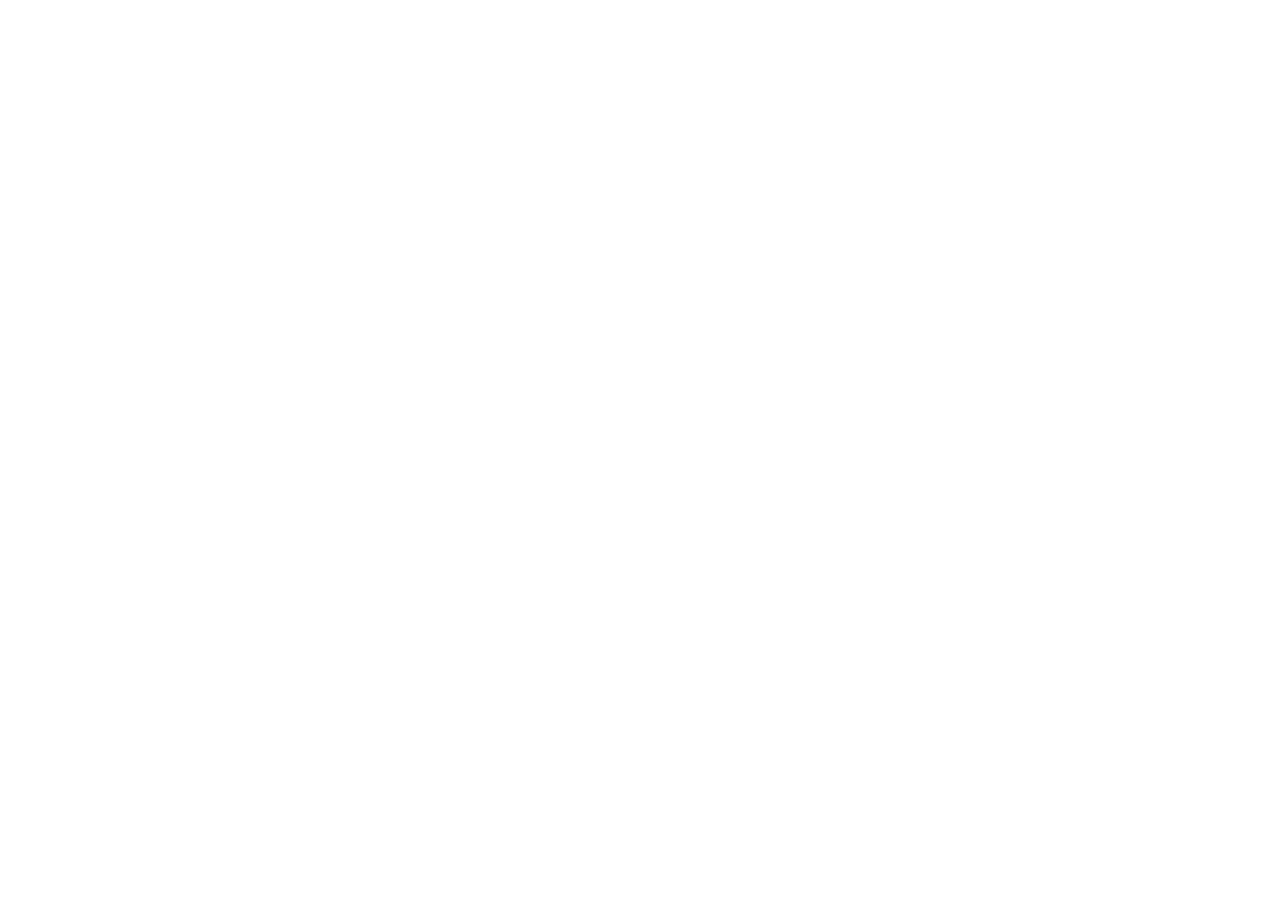
==== index.html @ a6126e96 "p1" ====
<!DOCTYPE html>
<html lang="en">
<head>
    <meta charset="UTF-8">
    <meta http-equiv="X-UA-Compatible" content="IE=edge">
    <meta name="viewport" content="width=device-width, initial-scale=1.0">
    <link rel="stylesheet" href="css/reset.css" />
    <link rel="preconnect" href="https://fonts.googleapis.com">
    <link rel="stylesheet" href="css/style.css" />
    <title>Document</title>
</head>
<body>
    <script src="js/app.js"></script>
</body>
</html>
---- css/style.css ----
ol{
	list-style-type: decimal;
}
ul{

    list-style-type: circle;
}

h1{
    font-size: 30px;
   padding-top:50px;
    font-family: 'Kirang Haerang', cursive;
}
/* h2{
    
  
} */
/* header{
    text-align: center;
} */

/* section {
    font-family: 'Kirang Haerang', cursive;
font-size: 26px;
color: wheat;
border: white dotted 6px;
padding : 26px;
margin:100px;
margin-left: 150px;
margin-right: 150px;
position: relative;
background-color: rgb(9, 44, 119);
} */



 li{
    margin: 20px;
    margin-left: 90px;
    font-size: 20px;
} 

/* .image{
    float: right;
     
}

div{
    display: inline-block;
  
}
 div p{ 
   
    padding: 15px;
 } */
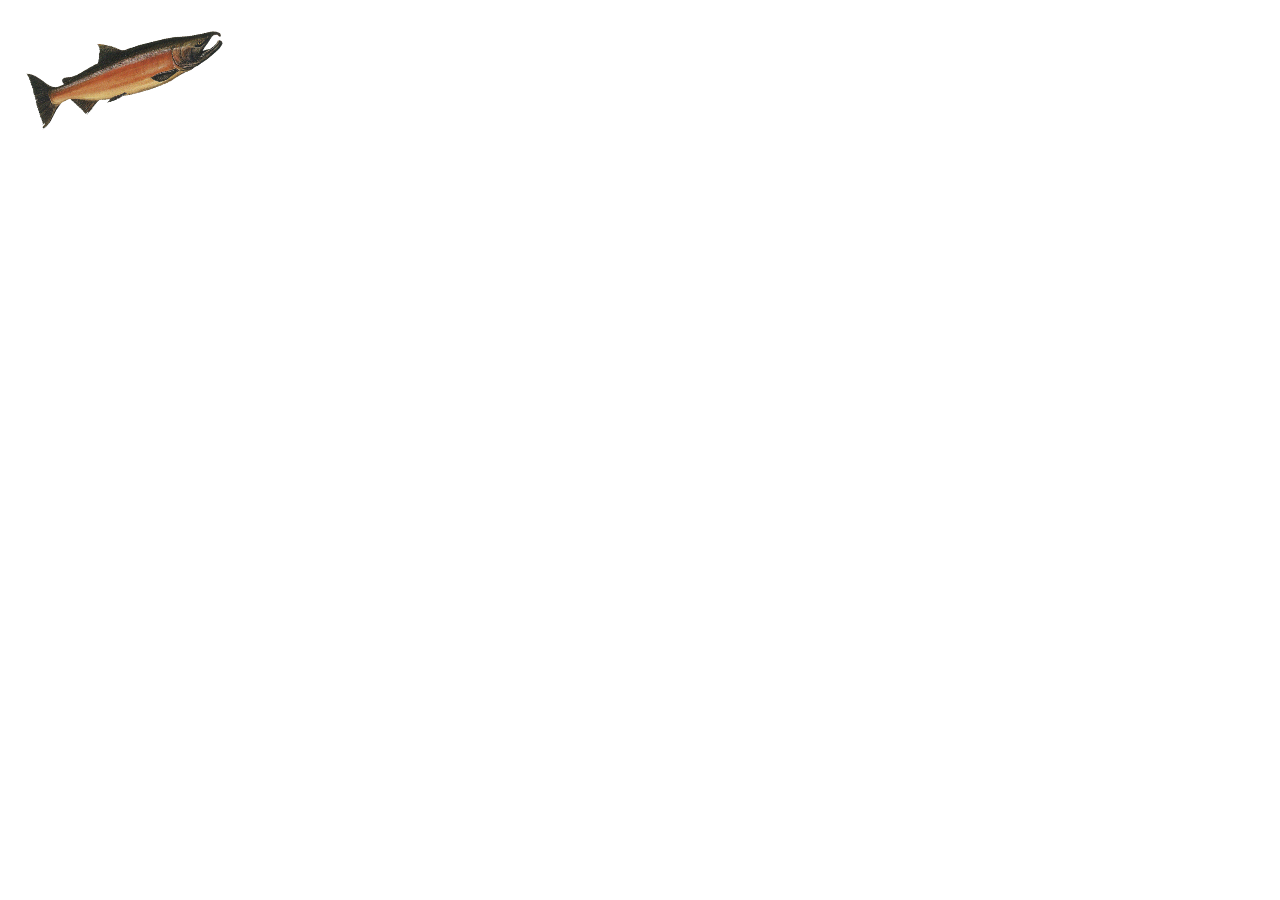
==== commit 523a37fe: "class06" ====
--- a/index.html
+++ b/index.html
@@ -5,11 +5,38 @@
     <meta http-equiv="X-UA-Compatible" content="IE=edge">
     <meta name="viewport" content="width=device-width, initial-scale=1.0">
     <link rel="stylesheet" href="css/reset.css" />
-    <link rel="preconnect" href="https://fonts.googleapis.com">
+    <!-- <link rel="preconnect" href="https://fonts.googleapis.com"> -->
+    <link href="https://fonts.googleapis.com/css2?family=Pacifico&display=swap" rel="stylesheet">
     <link rel="stylesheet" href="css/style.css" />
-    <title>Document</title>
+    <style>
+        li{
+            display: inline-block;
+            font-weight: bold;
+            font-size: 20px;
+         color: white;
+        }
+        ul{
+            display: inline-block;
+            list-style: none;
+        }
+    </style>
+    <title>Salmon Cookies</title>
+    
 </head>
+<!-- 🍪 -->
 <body>
-    <script src="js/app.js"></script>
+    <header>
+      
+      <img src="salmon.png"  />
+      <h1>Salmon Cookies</h1>
+<ul>
+<li >About us</li>
+<li >Contact us</li>
+    </ul>
+    </header>
+    <main>
+      <div> </div>
+    </main>
+    <!-- <script src="js/app.js"></script> -->
 </body>
 </html>--- a/css/style.css
+++ b/css/style.css
@@ -1,3 +1,7 @@
+
+body{
+    background-image: url('https://besthqwallpapers.com/Uploads/21-5-2019/93044/thumb-light-brown-paper-texture-paper-background-retro-brown-background-paper-textures.jpg');
+}
 ol{
 	list-style-type: decimal;
 }
@@ -7,17 +11,22 @@
 }
 
 h1{
-    font-size: 30px;
-   padding-top:50px;
-    font-family: 'Kirang Haerang', cursive;
+   font-size: 50px;
+   display: inline-block;
+  color:white;
+   /* font-family: 'Kirang Haerang', cursive; */
+   font-family: 'Pacifico', cursive;
+    margin-left: 200px;
 }
 /* h2{
     
   
 } */
-/* header{
-    text-align: center;
-} */
+header{
+ height: 200px;  
+
+ background-image: url('https://cdn1.vectorstock.com/i/1000x1000/43/85/realistic-dark-brown-carbon-background-texture-vector-1914385.jpg'); 
+} 
 
 /* section {
     font-family: 'Kirang Haerang', cursive;
@@ -31,7 +40,16 @@
 position: relative;
 background-color: rgb(9, 44, 119);
 } */
+ img{
+     /* position: absolute;  */
+    /* bottom: 600px; */
+    /* left: 70px; */
+    padding-left:20px;
+    padding-top: 40px;
+    transform: rotate(340deg); 
+    width:200px;
 
+}
 
 
  li{
@@ -39,7 +57,10 @@
     margin-left: 90px;
     font-size: 20px;
 } 
-
+div{
+    /* background-color: azure; */
+    height: 400px;
+}
 /* .image{
     float: right;
      
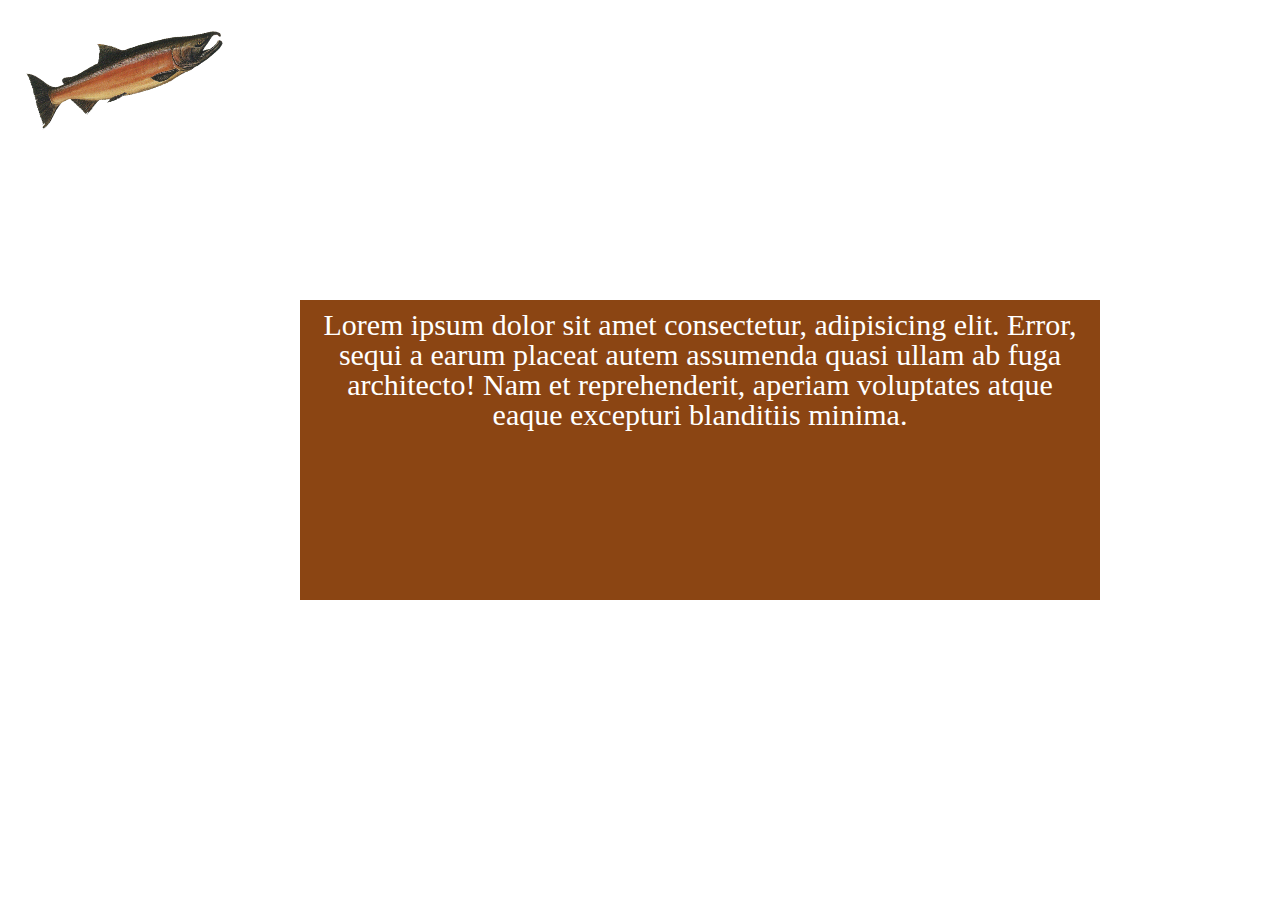
==== commit e2035130: "class06" ====
--- a/index.html
+++ b/index.html
@@ -5,21 +5,10 @@
     <meta http-equiv="X-UA-Compatible" content="IE=edge">
     <meta name="viewport" content="width=device-width, initial-scale=1.0">
     <link rel="stylesheet" href="css/reset.css" />
-    <!-- <link rel="preconnect" href="https://fonts.googleapis.com"> -->
+    <link rel="preconnect" href="https://fonts.googleapis.com">
     <link href="https://fonts.googleapis.com/css2?family=Pacifico&display=swap" rel="stylesheet">
     <link rel="stylesheet" href="css/style.css" />
-    <style>
-        li{
-            display: inline-block;
-            font-weight: bold;
-            font-size: 20px;
-         color: white;
-        }
-        ul{
-            display: inline-block;
-            list-style: none;
-        }
-    </style>
+    
     <title>Salmon Cookies</title>
     
 </head>
@@ -27,16 +16,20 @@
 <body>
     <header>
       
-      <img src="salmon.png"  />
+      <img src="img/salmon.png"  />
       <h1>Salmon Cookies</h1>
 <ul>
+ <li >Home</li>
 <li >About us</li>
 <li >Contact us</li>
     </ul>
     </header>
     <main>
-      <div> </div>
+        <section>
+            <p> Lorem ipsum dolor sit amet consectetur, adipisicing elit. Error, sequi a earum placeat autem assumenda quasi ullam ab fuga architecto! Nam et reprehenderit, aperiam voluptates atque eaque excepturi blanditiis minima.</p>
+            </section>
     </main>
+  
     <!-- <script src="js/app.js"></script> -->
 </body>
 </html>--- a/css/style.css
+++ b/css/style.css
@@ -51,12 +51,37 @@
 
 }
 
+li{
+    display: inline-block;
+    font-weight: bold;
+    font-size: 20px;
+    color: white;
+    margin: 10px;
+    
+    font-size: 20px;
+}
+p{
+    color: white;
+    font-family: 'Kirang Haerang', cursive;
+    font-size: 30px;
+   padding: 10px;;
+}
+ul{
+    display: inline-block;
+    list-style: none;
+    margin-left: 150px;
+}
 
- li{
-    margin: 20px;
-    margin-left: 90px;
-    font-size: 20px;
-} 
+section{
+    width:800px;
+    height: 300px;
+    background-color :#8B4513;
+    text-align: center;
+    margin-top: 10px;
+    margin-left:300px;
+    margin-right:200px;
+    margin-top: 100px;
+}
 div{
     /* background-color: azure; */
     height: 400px;
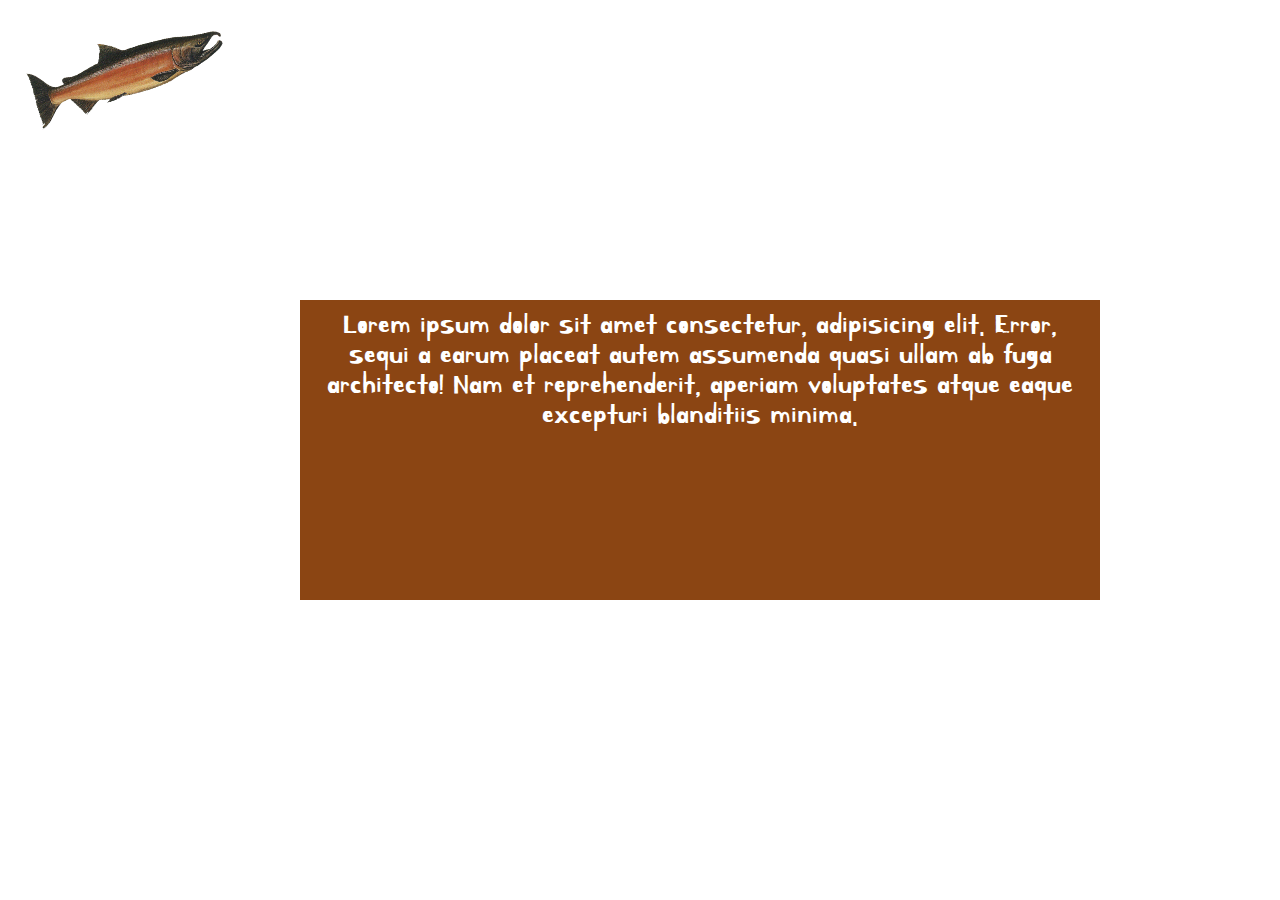
==== commit 36c0c43f: "class07-objects" ====
--- a/index.html
+++ b/index.html
@@ -5,8 +5,8 @@
     <meta http-equiv="X-UA-Compatible" content="IE=edge">
     <meta name="viewport" content="width=device-width, initial-scale=1.0">
     <link rel="stylesheet" href="css/reset.css" />
-    <link rel="preconnect" href="https://fonts.googleapis.com">
-    <link href="https://fonts.googleapis.com/css2?family=Pacifico&display=swap" rel="stylesheet">
+    <!-- <link rel="preconnect" href="https://fonts.googleapis.com"> -->
+    <link href="https://fonts.googleapis.com/css2?family=Kirang+Haerang&display=swap" rel="stylesheet">
     <link rel="stylesheet" href="css/style.css" />
     
     <title>Salmon Cookies</title>
--- a/css/style.css
+++ b/css/style.css
@@ -2,13 +2,15 @@
 body{
     background-image: url('https://besthqwallpapers.com/Uploads/21-5-2019/93044/thumb-light-brown-paper-texture-paper-background-retro-brown-background-paper-textures.jpg');
 }
-ol{
+
+/*delete*/
+/* ol{
 	list-style-type: decimal;
 }
 ul{
 
     list-style-type: circle;
-}
+} */
 
 h1{
    font-size: 50px;
@@ -29,7 +31,7 @@
 } 
 
 /* section {
-    font-family: 'Kirang Haerang', cursive;
+    font-family: 'Kirang Haerang', cursive;;
 font-size: 26px;
 color: wheat;
 border: white dotted 6px;
@@ -57,19 +59,20 @@
     font-size: 20px;
     color: white;
     margin: 10px;
-    
     font-size: 20px;
 }
 p{
     color: white;
     font-family: 'Kirang Haerang', cursive;
     font-size: 30px;
-   padding: 10px;;
+   padding: 10px;
 }
 ul{
     display: inline-block;
     list-style: none;
     margin-left: 150px;
+    
+
 }
 
 section{
@@ -98,4 +101,22 @@
  div p{ 
    
     padding: 15px;
- } */+ } */
+
+
+ /* #t01 tr:nth-child(even) {
+    background-color: #eee;
+  } */
+ /* #t01 tr:nth-child(odd) {
+    background-color: #fff;
+   }
+   #t01 th {
+     background-color: black;
+     color: white;
+   } */
+
+    table,tr,th,td {
+    padding: 15px;
+    text-align: left;
+    border: black solid 2px;
+  } 
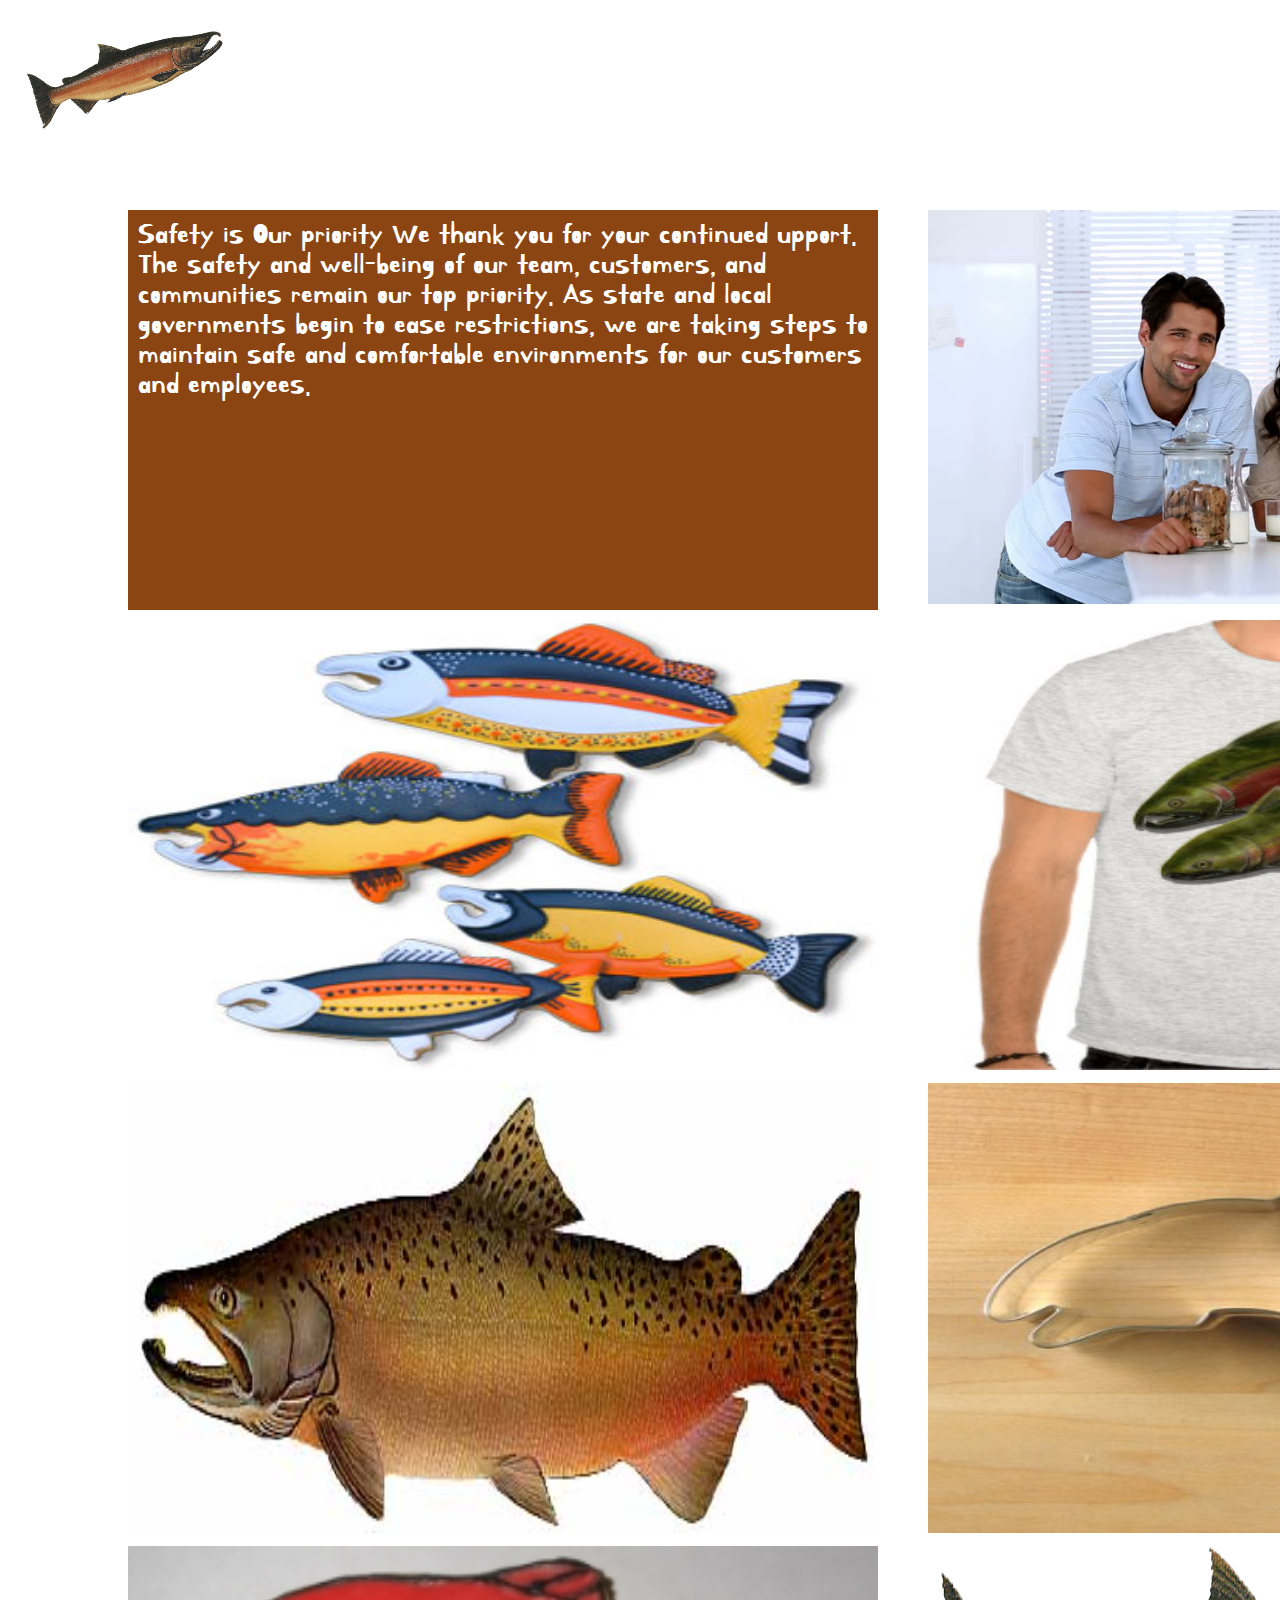
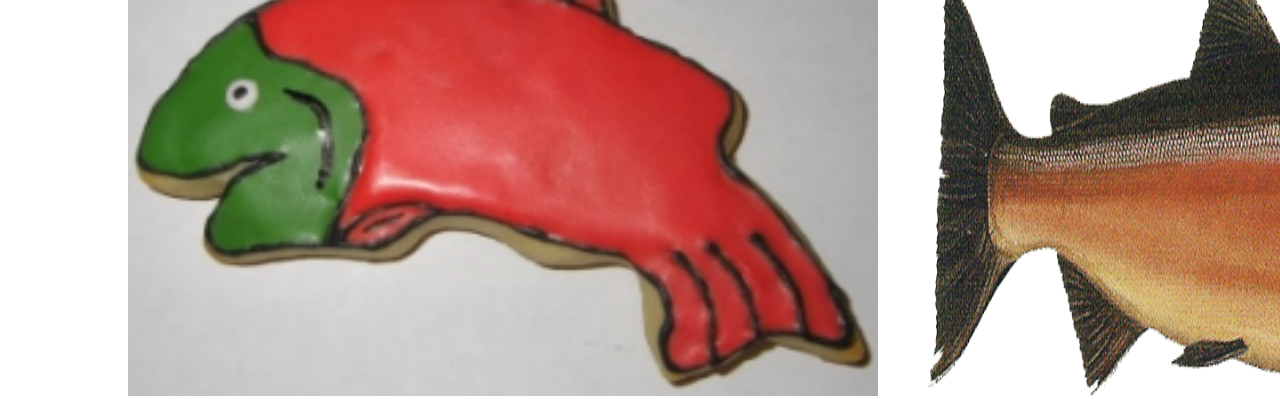
==== commit cee9db97: "styling" ====
--- a/index.html
+++ b/index.html
@@ -5,31 +5,53 @@
     <meta http-equiv="X-UA-Compatible" content="IE=edge">
     <meta name="viewport" content="width=device-width, initial-scale=1.0">
     <link rel="stylesheet" href="css/reset.css" />
-    <!-- <link rel="preconnect" href="https://fonts.googleapis.com"> -->
     <link href="https://fonts.googleapis.com/css2?family=Kirang+Haerang&display=swap" rel="stylesheet">
     <link rel="stylesheet" href="css/style.css" />
     
     <title>Salmon Cookies</title>
     
 </head>
-<!-- 🍪 -->
+
 <body>
     <header>
       
       <img src="img/salmon.png"  />
       <h1>Salmon Cookies</h1>
-<ul>
- <li >Home</li>
-<li >About us</li>
-<li >Contact us</li>
-    </ul>
+      <nav>
+        <ul>
+          <li><a href="index.html"> Home Page</a></li>
+          <li><a href="sales.html">Sales</a></li>
+            <li><a href="contactUs.html">Contact us</a></li>
+        </ul>
+        </nav>
     </header>
     <main>
         <section>
-            <p> Lorem ipsum dolor sit amet consectetur, adipisicing elit. Error, sequi a earum placeat autem assumenda quasi ullam ab fuga architecto! Nam et reprehenderit, aperiam voluptates atque eaque excepturi blanditiis minima.</p>
+           <article> <p> Safety is Our priority We thank you for your continued upport. The safety and well-being of our team, customers, and communities remain our top priority.
+                
+            As state and local governments begin to ease restrictions, we are taking steps to maintain safe and comfortable environments for our customers and employees.</p></article>
+           <article> <img src="img/family.jpg" width="700"></article>
             </section>
+         
+            <section class=section2>
+              <img src="img/fish.jpg" width="750" height="450">
+               <img src="img/shirt.jpg" width="700" height="450">
+             
+                </section>
+                <section class=section2>
+                  <img src="img/chinook.jpg" width="750" height="450">
+                   <img src="img/cutter.jpeg" width="700" height="450">
+                 
+                    </section>
+                    <section class=section2>
+              <img src="img/fish_cookie.jpg" width="750" height="450">
+               <img src="img/salmon.png" width="700" height="450">
+             
+                </section>
     </main>
-  
+  <footer>
+
+  </footer>
     <!-- <script src="js/app.js"></script> -->
 </body>
 </html>--- a/css/style.css
+++ b/css/style.css
@@ -3,14 +3,6 @@
     background-image: url('https://besthqwallpapers.com/Uploads/21-5-2019/93044/thumb-light-brown-paper-texture-paper-background-retro-brown-background-paper-textures.jpg');
 }
 
-/*delete*/
-/* ol{
-	list-style-type: decimal;
-}
-ul{
-
-    list-style-type: circle;
-} */
 
 h1{
    font-size: 50px;
@@ -20,37 +12,26 @@
    font-family: 'Pacifico', cursive;
     margin-left: 200px;
 }
-/* h2{
-    
-  
-} */
+
 header{
  height: 200px;  
 
  background-image: url('https://cdn1.vectorstock.com/i/1000x1000/43/85/realistic-dark-brown-carbon-background-texture-vector-1914385.jpg'); 
+ /* position: sticky; */
+ /* top:0; */
 } 
 
-/* section {
-    font-family: 'Kirang Haerang', cursive;;
-font-size: 26px;
-color: wheat;
-border: white dotted 6px;
-padding : 26px;
-margin:100px;
-margin-left: 150px;
-margin-right: 150px;
-position: relative;
-background-color: rgb(9, 44, 119);
-} */
- img{
-     /* position: absolute;  */
-    /* bottom: 600px; */
-    /* left: 70px; */
+
+ header img{
+    
     padding-left:20px;
     padding-top: 40px;
-    transform: rotate(340deg); 
+   
     width:200px;
 
+}
+header img{
+    transform: rotate(340deg); 
 }
 
 li{
@@ -76,47 +57,61 @@
 }
 
 section{
-    width:800px;
-    height: 300px;
+    /* border:red 3px solid ; */
+    position: relative;
+    display: inline-block;
+    /* text-align: center; */
+    /* width:800px; */
+    /* height: 600px; */
+    
+    margin-top: 10px;
+    width: 1500px;
+   /* position: absolute; */
+   left: 10%;
+
+
+    
+}
+article:first-child{
+    display: inline-block;
     background-color :#8B4513;
-    text-align: center;
-    margin-top: 10px;
-    margin-left:300px;
-    margin-right:200px;
-    margin-top: 100px;
+      width: 50%;  
+     /* border:rgb(9, 255, 0) 3px solid ; */
+     height: 400px;
+    
+}
+section article:last-child{
+    display: inline-block;
+    position: absolute;
+    right:0;
+
+   /* width: 50%; */
+  /* left: 53%; */
 }
 div{
-    /* background-color: azure; */
+    
     height: 400px;
 }
-/* .image{
-    float: right;
-     
+ 
+ a{
+     text-decoration: none;
+     color: white;.
+    
+ }
+a:hover{
+ color:brown;
+ background-color: chocolate;
+ padding: 20px;
 }
 
-div{
+#section2 img:first-child{
+  
+    
+   
+}
+
+.section2 img:last-child{
     display: inline-block;
-  
-}
- div p{ 
-   
-    padding: 15px;
- } */
-
-
- /* #t01 tr:nth-child(even) {
-    background-color: #eee;
-  } */
- /* #t01 tr:nth-child(odd) {
-    background-color: #fff;
-   }
-   #t01 th {
-     background-color: black;
-     color: white;
-   } */
-
-    table,tr,th,td {
-    padding: 15px;
-    text-align: left;
-    border: black solid 2px;
-  } 
+    position: absolute;
+    right:0;
+}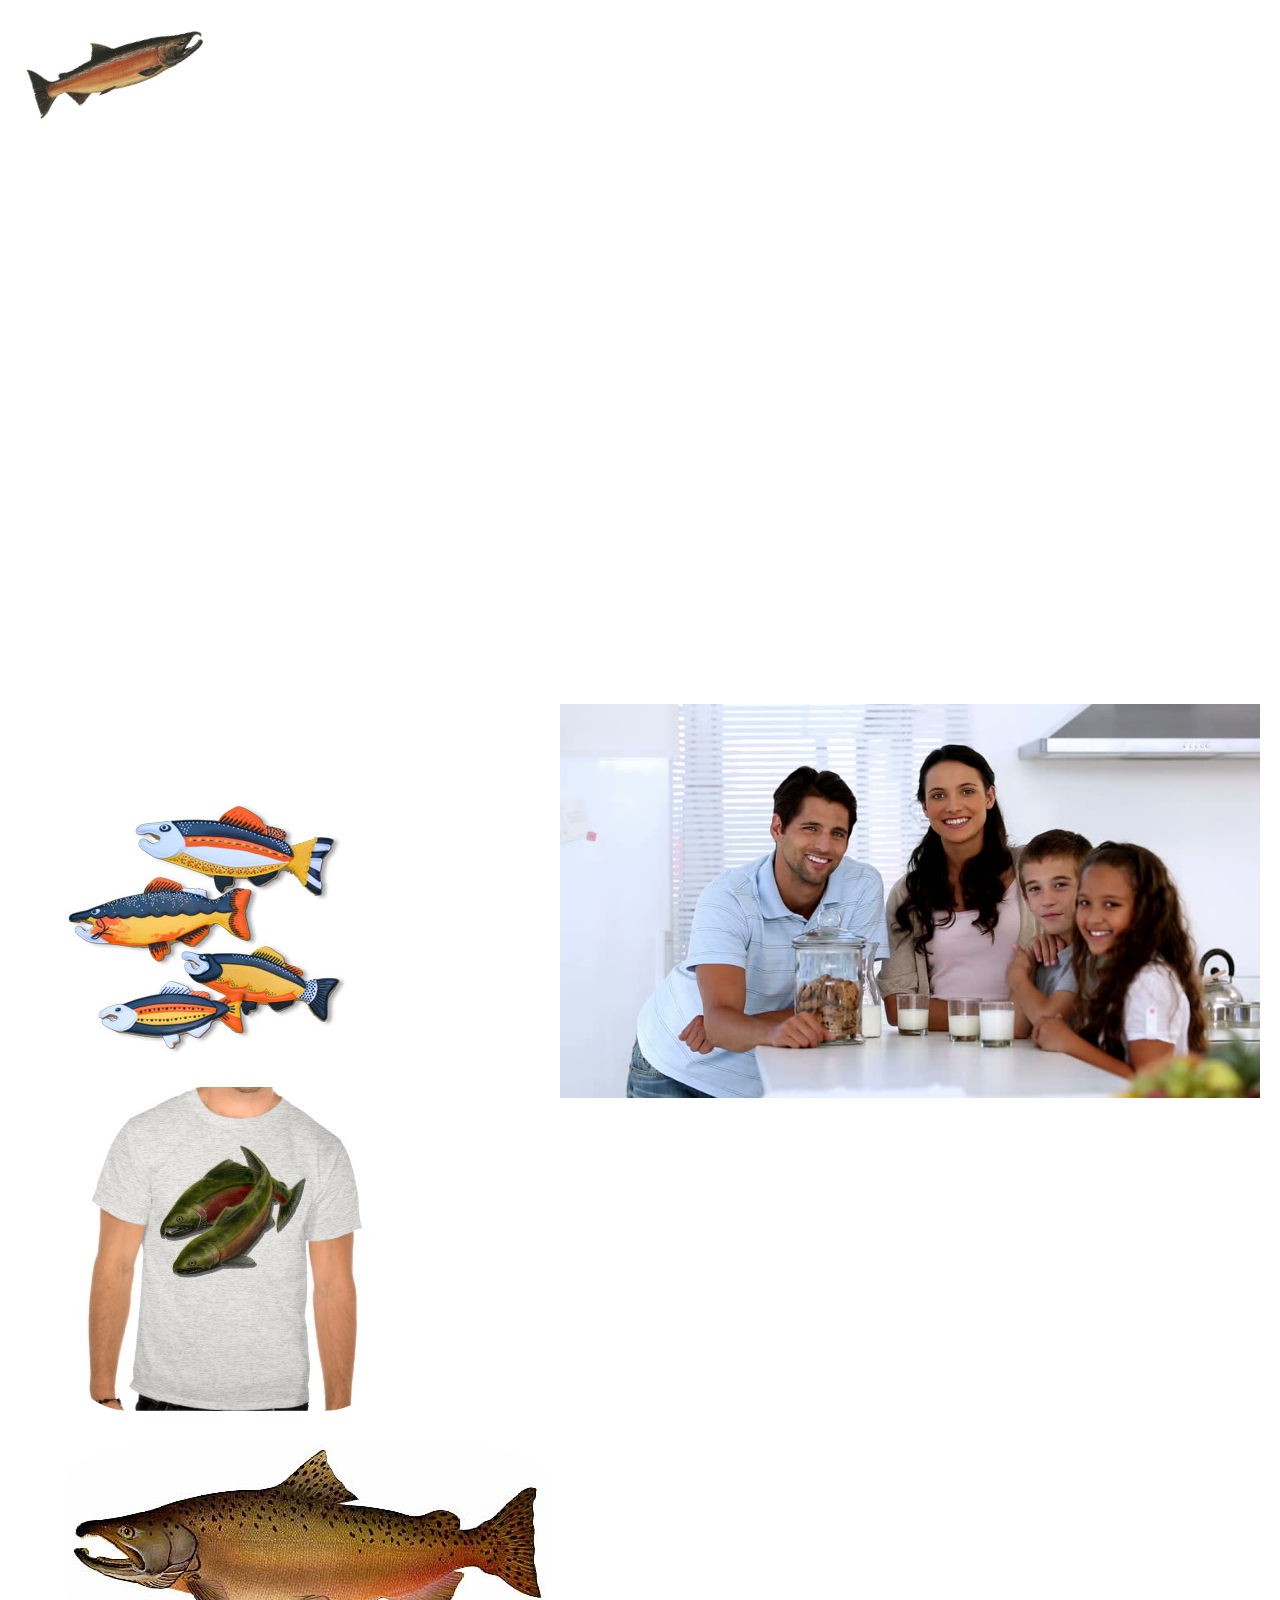
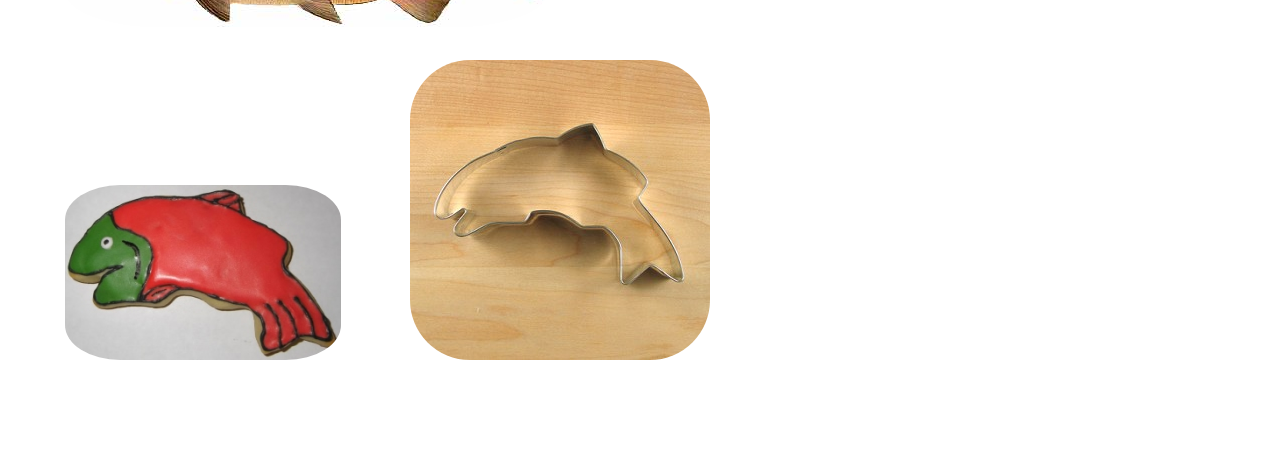
==== commit 113856e0: "css edit" ====
--- a/index.html
+++ b/index.html
@@ -1,57 +1,60 @@
 <!DOCTYPE html>
 <html lang="en">
+
 <head>
-    <meta charset="UTF-8">
-    <meta http-equiv="X-UA-Compatible" content="IE=edge">
-    <meta name="viewport" content="width=device-width, initial-scale=1.0">
-    <link rel="stylesheet" href="css/reset.css" />
-    <link href="https://fonts.googleapis.com/css2?family=Kirang+Haerang&display=swap" rel="stylesheet">
-    <link rel="stylesheet" href="css/style.css" />
-    
-    <title>Salmon Cookies</title>
-    
+  <meta charset="UTF-8">
+  <meta http-equiv="X-UA-Compatible" content="IE=edge">
+  <meta name="viewport" content="width=device-width, initial-scale=1.0">
+  <link rel="stylesheet" href="css/reset.css" />
+  <link href="https://fonts.googleapis.com/css2?family=Kirang+Haerang&display=swap" rel="stylesheet">
+  <link rel="stylesheet" href="css/style.css" />
+
+  <title>Salmon Cookies</title>
+
 </head>
 
 <body>
-    <header>
+  <header>
+
+    <img src="img/salmon.png" />
+   <h1>Salmon Cookies</h1>
+    <nav>
+      <ul>
+        <li><a href="index.html"> Home Page</a></li>
+        <li><a href="sales.html">Sales</a></li>
+        <li><a href="contactUs.html">Contact us</a></li>
+      </ul>
+    </nav>
+  </header>
+  <main>
+    <div>
+      <article>
+        <p> Safety is Our priority We thank you for your continued upport. The safety and well-being of our team,
+          customers, and communities remain our top priority.</p>
+        <p>
+          As state and local governments begin to ease restrictions, we are taking steps to maintain safe and
+          comfortable environments for our customers and employees.</p>
+      </article>
+      <article> <img src="img/family.jpg" width="700"></article>
+    </div>
+<h2>Galary</h2>
+    <div class=section2>
+      <img src="img/fish.jpg" >
+      <img src="img/shirt.jpg" >
+      <img src="img/chinook.jpg" >
+    </div>
+    <div class=section2>
+      <img src="img/fish_cookie.jpg">
       
-      <img src="img/salmon.png"  />
-      <h1>Salmon Cookies</h1>
-      <nav>
-        <ul>
-          <li><a href="index.html"> Home Page</a></li>
-          <li><a href="sales.html">Sales</a></li>
-            <li><a href="contactUs.html">Contact us</a></li>
-        </ul>
-        </nav>
-    </header>
-    <main>
-        <section>
-           <article> <p> Safety is Our priority We thank you for your continued upport. The safety and well-being of our team, customers, and communities remain our top priority.
-                
-            As state and local governments begin to ease restrictions, we are taking steps to maintain safe and comfortable environments for our customers and employees.</p></article>
-           <article> <img src="img/family.jpg" width="700"></article>
-            </section>
-         
-            <section class=section2>
-              <img src="img/fish.jpg" width="750" height="450">
-               <img src="img/shirt.jpg" width="700" height="450">
-             
-                </section>
-                <section class=section2>
-                  <img src="img/chinook.jpg" width="750" height="450">
-                   <img src="img/cutter.jpeg" width="700" height="450">
-                 
-                    </section>
-                    <section class=section2>
-              <img src="img/fish_cookie.jpg" width="750" height="450">
-               <img src="img/salmon.png" width="700" height="450">
-             
-                </section>
-    </main>
+      <img src="img/cutter.jpeg" >
+
+    </div>
+  
+  </main>
   <footer>
 
   </footer>
-    <!-- <script src="js/app.js"></script> -->
+  <!-- <script src="js/app.js"></script> -->
 </body>
+
 </html>--- a/css/style.css
+++ b/css/style.css
@@ -1,117 +1,127 @@
-
+*{
+    box-sizing: border-box;
+}
 body{
+    
     background-image: url('https://besthqwallpapers.com/Uploads/21-5-2019/93044/thumb-light-brown-paper-texture-paper-background-retro-brown-background-paper-textures.jpg');
 }
 
-
-h1{
+header{
+    height: 200px;  
+    
+    background-image: url('https://cdn1.vectorstock.com/i/1000x1000/43/85/realistic-dark-brown-carbon-background-texture-vector-1914385.jpg'); 
+    /* position: sticky; */
+    /* top:0; */
+    
+   } 
+   
+header h1{
    font-size: 50px;
    display: inline-block;
-  color:white;
-   /* font-family: 'Kirang Haerang', cursive; */
+   color:white;
    font-family: 'Pacifico', cursive;
-    margin-left: 200px;
+   position: relative;
+   left:40%;
+  
 }
-
-header{
- height: 200px;  
-
- background-image: url('https://cdn1.vectorstock.com/i/1000x1000/43/85/realistic-dark-brown-carbon-background-texture-vector-1914385.jpg'); 
- /* position: sticky; */
- /* top:0; */
-} 
-
+header nav {
+    display: inline-block;
+    width:23%;
+    /* border: blue solid 3px; */
+   position: relative;
+  top:146px;
+    float:right;
+   right:5%;
+   /* padding: 20px; */
+}
+header nav ul{
+    display: inline-block;
+    list-style: none;
+  }
 
  header img{
-    
+    position: relative;
     padding-left:20px;
     padding-top: 40px;
-   
     width:200px;
-
-}
-header img{
     transform: rotate(340deg); 
 }
 
-li{
+
+header ul li{
     display: inline-block;
     font-weight: bold;
-    font-size: 20px;
+    font-size: 25px;
     color: white;
     margin: 10px;
-    font-size: 20px;
+    
+   
+}
+a{
+    text-decoration: none;
+    color: white;
+  
+}
+a:hover{
+color:brown;
+background-color: chocolate;
+padding: 20px;
+
 }
 p{
     color: white;
     font-family: 'Kirang Haerang', cursive;
     font-size: 30px;
-   padding: 10px;
-}
-ul{
-    display: inline-block;
-    list-style: none;
-    margin-left: 150px;
-    
+    margin-bottom: 20px;
 
 }
 
-section{
-    /* border:red 3px solid ; */
+div article:first-child{
+    display: inline-block;
+  
+      width: 40%;  
+
+     font-size: 20px;
+ 
+     height:444px;
+     padding: 20px;
+     margin-top: 20px;
+     margin-left: 100px;
+    
+}
+div article:last-child{
+    display: inline-block;
+    padding: 20px;
+   float: right;
+   margin-top: 20px;
+}
+.section2 img {
+border-radius: 20%;
+margin-left: 65px;
+margin-top: 30px;
+}
+
+footer{
+    height: 80px;
+    background-image: url('https://cdn1.vectorstock.com/i/1000x1000/43/85/realistic-dark-brown-carbon-background-texture-vector-1914385.jpg'); 
+    margin-top: 30px;
+}
+ 
+h2{
+    margin-top: 40px;
+    margin-bottom: 20px;
+    text-decoration: underline;
+    font-size: 50px;
+    color:white;
+    font-family: 'Pacifico', cursive;
     position: relative;
-    display: inline-block;
-    /* text-align: center; */
-    /* width:800px; */
-    /* height: 600px; */
-    
-    margin-top: 10px;
-    width: 1500px;
-   /* position: absolute; */
-   left: 10%;
+    left:10%;
+    width:30%;
+}
+
+#contactus{
+    /* width:50%; */
+    text-align: center;
+}
 
 
-    
-}
-article:first-child{
-    display: inline-block;
-    background-color :#8B4513;
-      width: 50%;  
-     /* border:rgb(9, 255, 0) 3px solid ; */
-     height: 400px;
-    
-}
-section article:last-child{
-    display: inline-block;
-    position: absolute;
-    right:0;
-
-   /* width: 50%; */
-  /* left: 53%; */
-}
-div{
-    
-    height: 400px;
-}
- 
- a{
-     text-decoration: none;
-     color: white;.
-    
- }
-a:hover{
- color:brown;
- background-color: chocolate;
- padding: 20px;
-}
-
-#section2 img:first-child{
-  
-    
-   
-}
-
-.section2 img:last-child{
-    display: inline-block;
-    position: absolute;
-    right:0;
-}